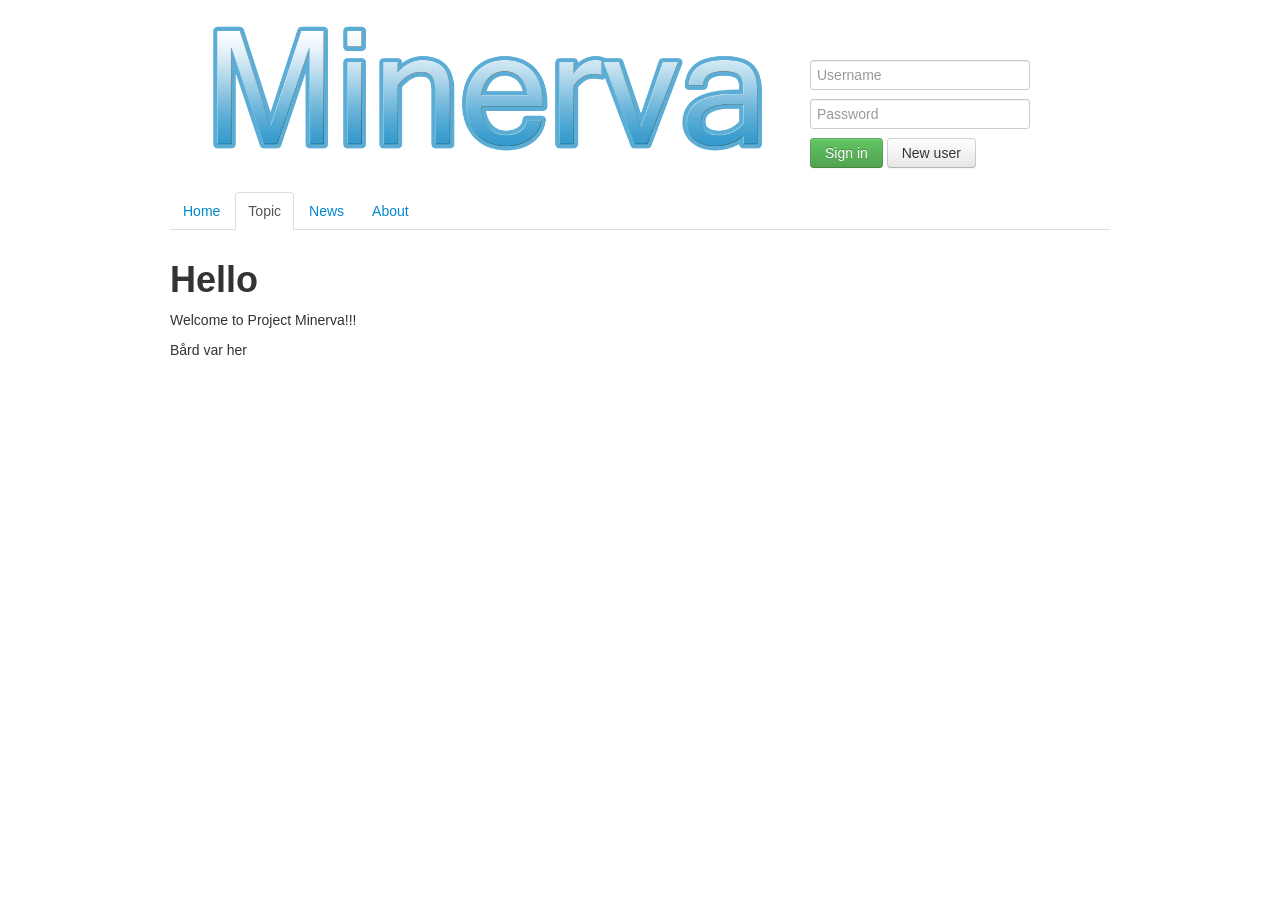
==== minerva/html/index.html @ 02cbd180 "Legger til en linje pA siden" ====
<!DOCTYPE html PUBLIC "-//W3C//DTD HTML 4.01 Transitional//EN" "http://www.w3.org/TR/html4/loose.dtd">
<html>
<head>
<meta http-equiv="Content-Type" content="text/html; charset=ISO-8859-1">
<link type="text/css" rel="stylesheet" href="css/bootstrap.css" />

<title>Minerva webpage</title>
</head>
<body>
	<div class="container">
		<div id="Logo" class="row">

			<div class="span8">
				<img src="Images/logo.png">
			</div>

			<div class="span3">
				<form>
					<br> <br> <br> <input type="text" id=username
						placeholder="Username" size="10"><br> <input
						type="password" id=password placeholder="Password" size="10">
					<br>
					<button type="login" class="btn btn-success">Sign in</button>
					<button type="new_user" class="btn">New user</button>
				</form>
			</div>
		</div>


		<div id="menubar" class="row">
			<div class="span12">
				<ul class="nav nav-tabs">
					<li><a href="#">Home</a></li>
					<li class="active"><a href="#">Topic</a></li>
					<li><a href="#">News</a></li>
					<li><a href="#">About</a></li>
				</ul>
			</div>
		</div>
		
		


		<div id="mainpage">

			<h1>Hello</h1>
			<p>Welcome to Project Minerva!!!</p>
			B�rd var her

		</div>
	</div>
	<script>
			src = "js/bootstrap.js"
		</script>
</body>
</html>
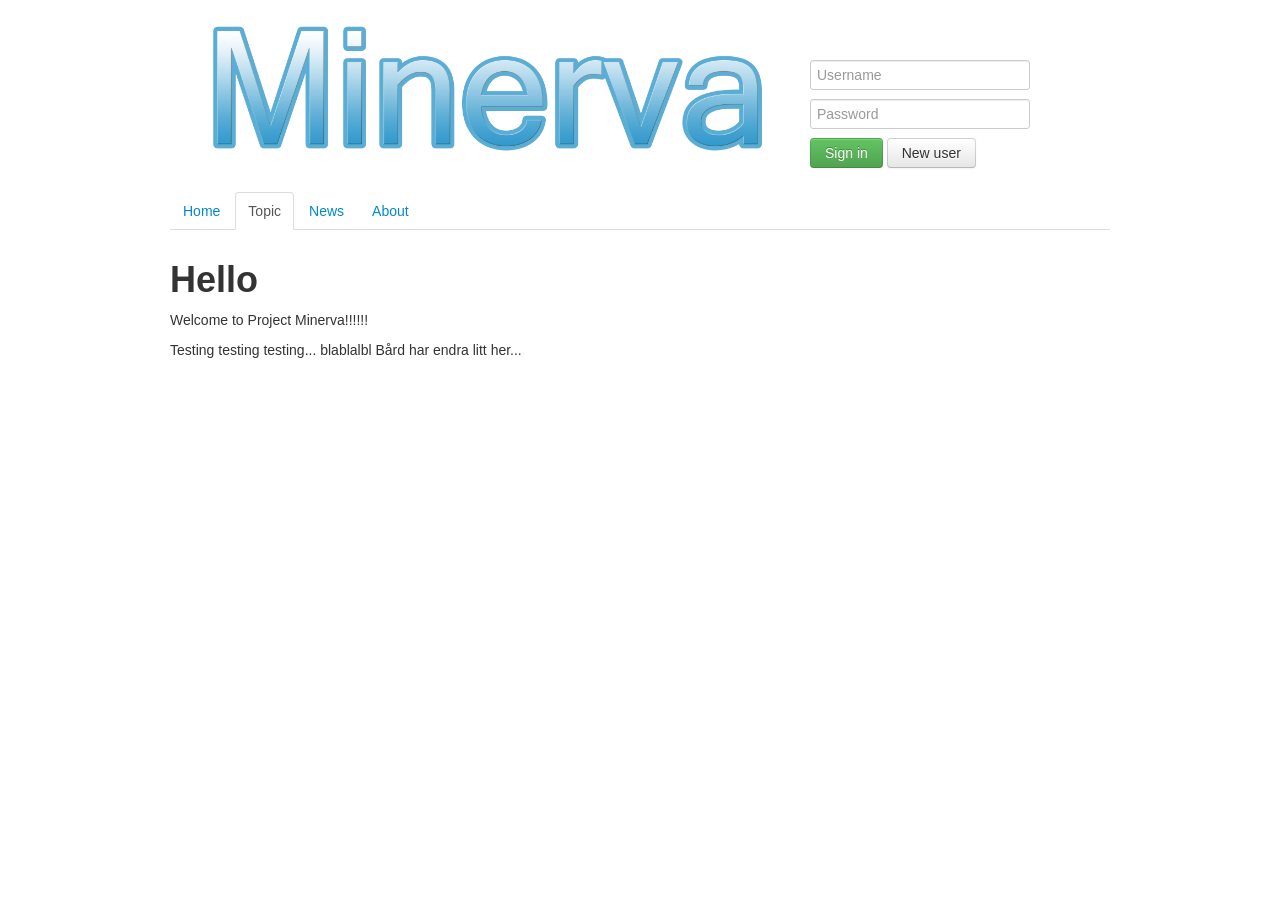
==== commit febeb0eb: "la til linje" ====
--- a/minerva/html/index.html
+++ b/minerva/html/index.html
@@ -44,9 +44,10 @@
 		<div id="mainpage">
 
 			<h1>Hello</h1>
-			<p>Welcome to Project Minerva!!!</p>
-			B�rd var her
-
+			<p>Welcome to Project Minerva!!!!!!</p>
+				Testing testing testing...
+				blablalbl
+				B�rd har endra litt her...
 		</div>
 	</div>
 	<script>
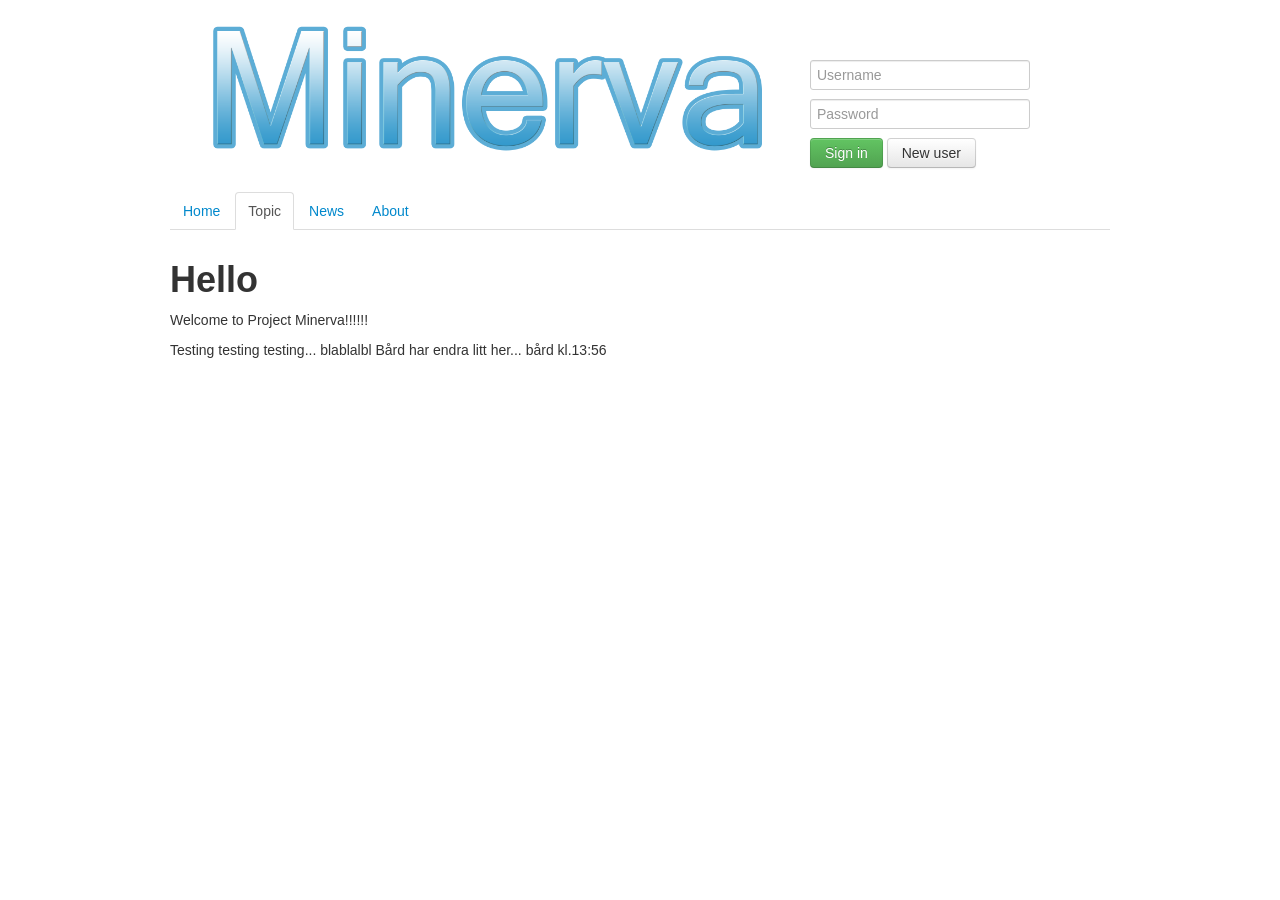
==== commit 42a78104: "legger til ei ny linje i index.html" ====
--- a/minerva/html/index.html
+++ b/minerva/html/index.html
@@ -48,6 +48,7 @@
 				Testing testing testing...
 				blablalbl
 				B�rd har endra litt her...
+				b�rd kl.13:56
 		</div>
 	</div>
 	<script>
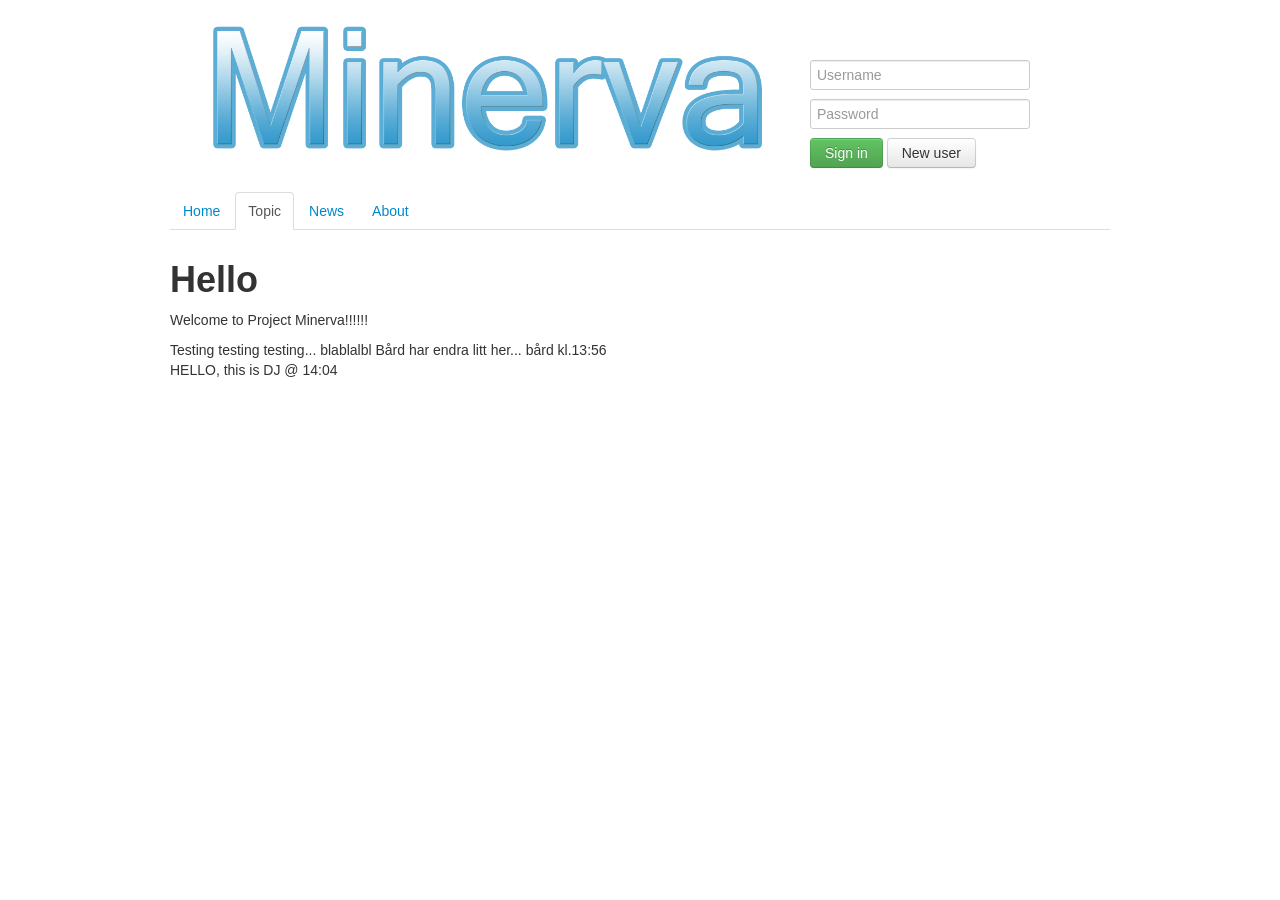
==== commit 9e4cc859: "fucked up by dj" ====
--- a/minerva/html/index.html
+++ b/minerva/html/index.html
@@ -49,6 +49,7 @@
 				blablalbl
 				B�rd har endra litt her...
 				b�rd kl.13:56
+			<p>HELLO, this is DJ @ 14:04</p>
 		</div>
 	</div>
 	<script>
